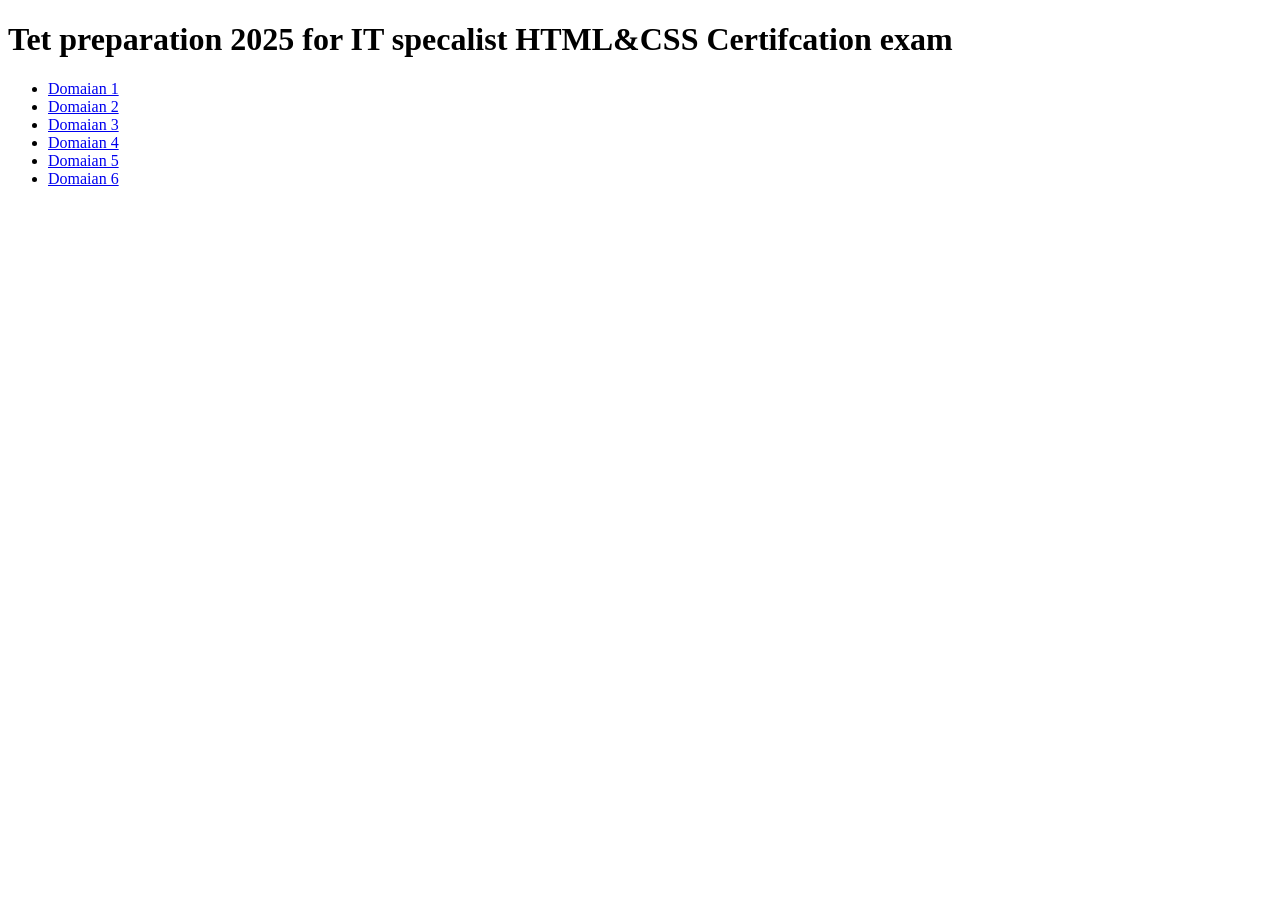
==== index.html @ 41726c9e "error fix" ====
<!DOCTYPE html>
<html>
<head>
    <meta charset="UTF-8" />
    <meta charset=" description" content="Certifcation Test prep 2025">
    <meta name="keywords" content="Gmetrix,IT specalist HTML, certiport">
    <meta name="author" content="kati zacarias">
    <meta name="viewport" content="width=device-width, initial-scale=1.0">

      <title>Tet preparation 2025 for IT specalist HTML&CSS Certifcation exam</title>
</head>
<body>
    <h1> Tet preparation 2025 for IT specalist HTML&CSS Certifcation exam </h1>
    <ul>
        <li><a href= "#"> Domaian 1</a></li>
        <li><a href="#"> Domaian 2</a></li>
         <li><a href="#"> Domaian 3</a></li>
          <li><a href="#"> Domaian 4</a></li>
           <li><a href="#"> Domaian 5</a></li>
            <li><a href="#"> Domaian 6</a></li>

 </ul>
</body>
</html>
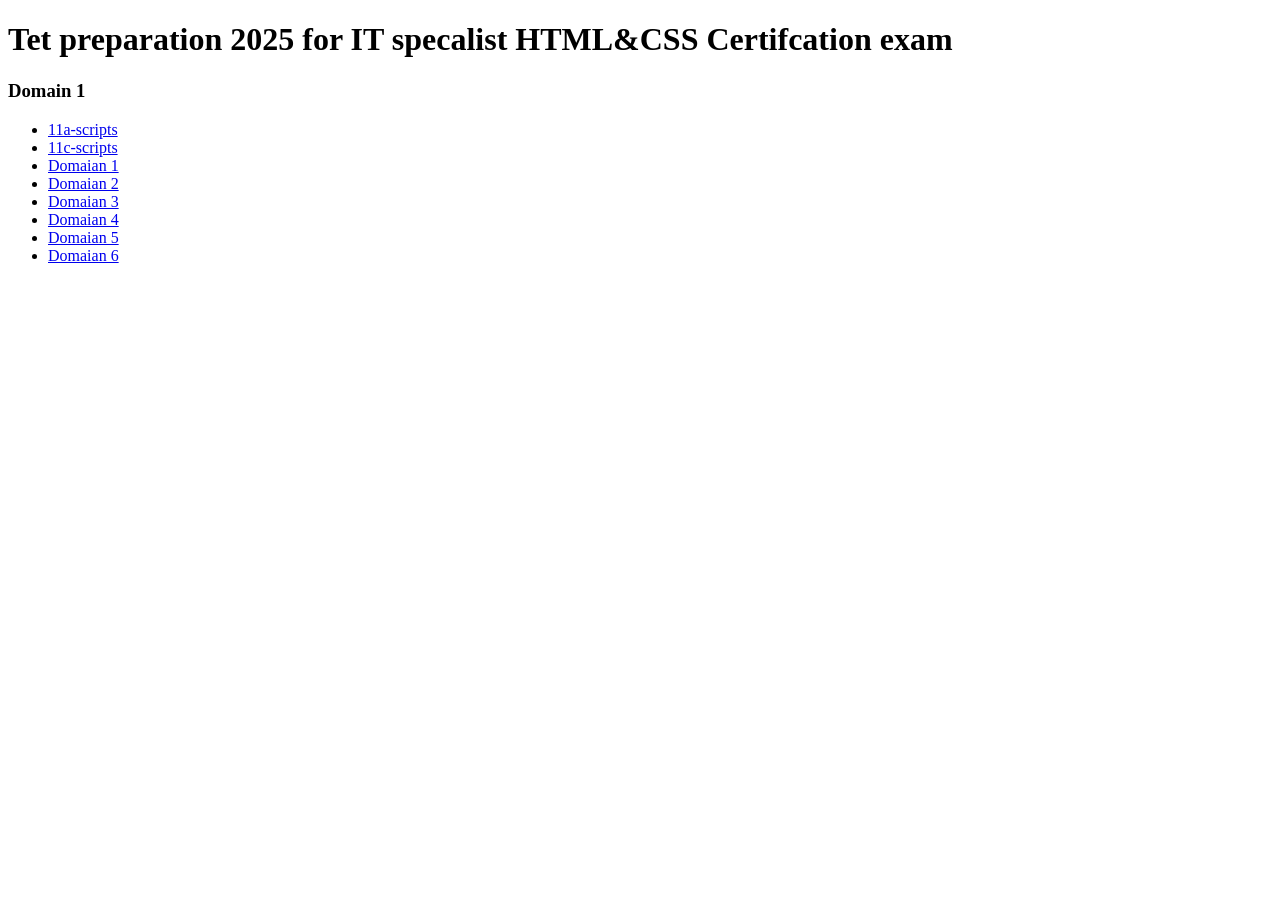
==== commit 91e7e409: "edit in index" ====
--- a/index.html
+++ b/index.html
@@ -11,7 +11,10 @@
 </head>
 <body>
     <h1> Tet preparation 2025 for IT specalist HTML&CSS Certifcation exam </h1>
+    <h3> Domain 1 </h3>
     <ul>
+        <li><a href="Domain 1/MusicStore1/11a-scripts.html">11a-scripts</a></li>
+        <li><a href="Domain 1/MusicStore1/11c-scripts.html">11c-scripts</a></li>
         <li><a href= "#"> Domaian 1</a></li>
         <li><a href="#"> Domaian 2</a></li>
          <li><a href="#"> Domaian 3</a></li>
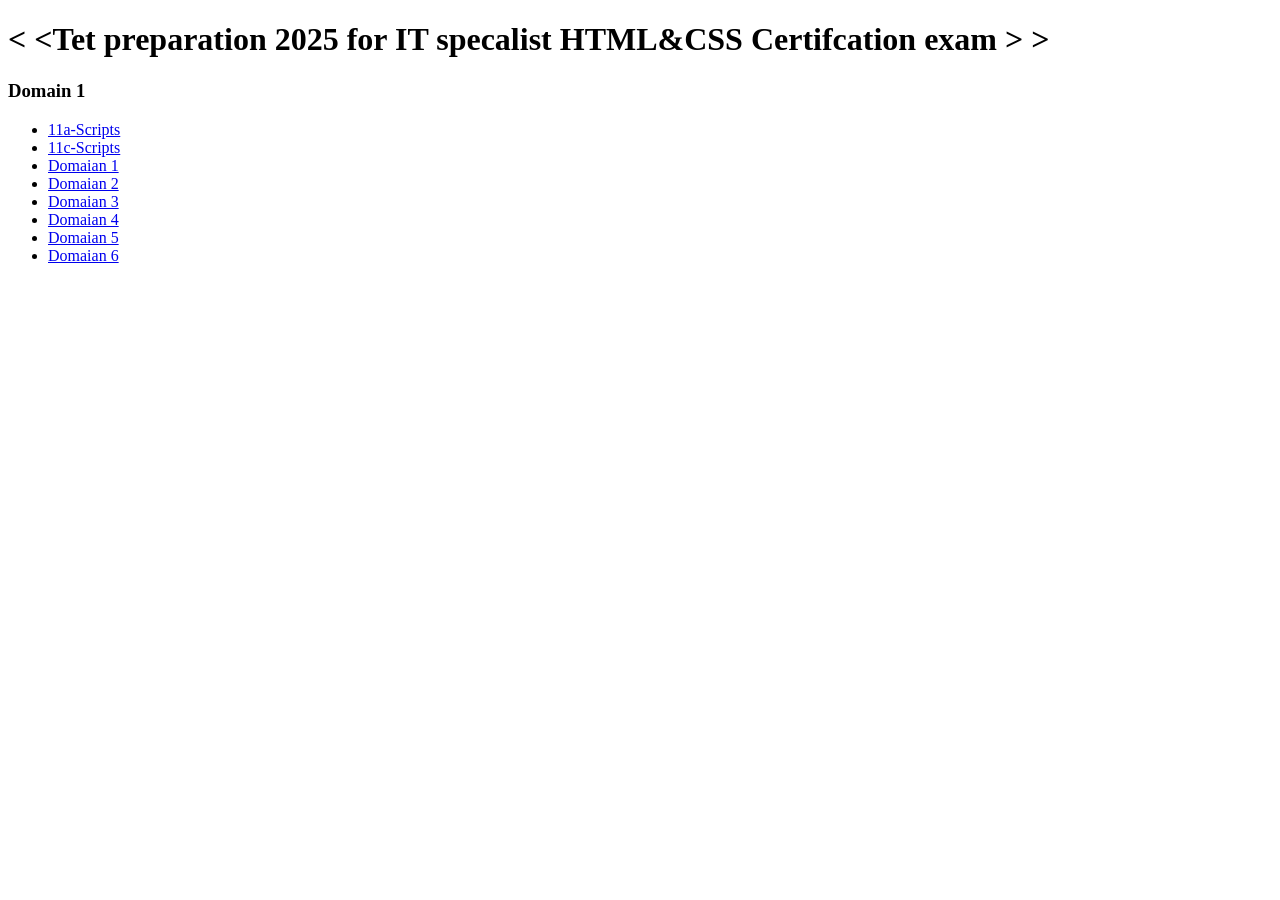
==== commit a009ffb5: "New change" ====
--- a/index.html
+++ b/index.html
@@ -10,11 +10,14 @@
       <title>Tet preparation 2025 for IT specalist HTML&CSS Certifcation exam</title>
 </head>
 <body>
-    <h1> Tet preparation 2025 for IT specalist HTML&CSS Certifcation exam </h1>
+    <h1> &lt; &lt;Tet preparation 2025 for IT specalist HTML&CSS Certifcation exam &gt; &gt;</h1>
     <h3> Domain 1 </h3>
     <ul>
-        <li><a href="Domain 1/MusicStore1/11a-scripts.html">11a-scripts</a></li>
-        <li><a href="Domain 1/MusicStore1/11c-scripts.html">11c-scripts</a></li>
+
+
+        
+        <li><a href="Domain 1/MusicStore1/11a-scripts.html">11a-Scripts</a></li>
+        <li><a href="Domain 1/MusicStore1/11c-scripts.html">11c-Scripts</a></li>
         <li><a href= "#"> Domaian 1</a></li>
         <li><a href="#"> Domaian 2</a></li>
          <li><a href="#"> Domaian 3</a></li>
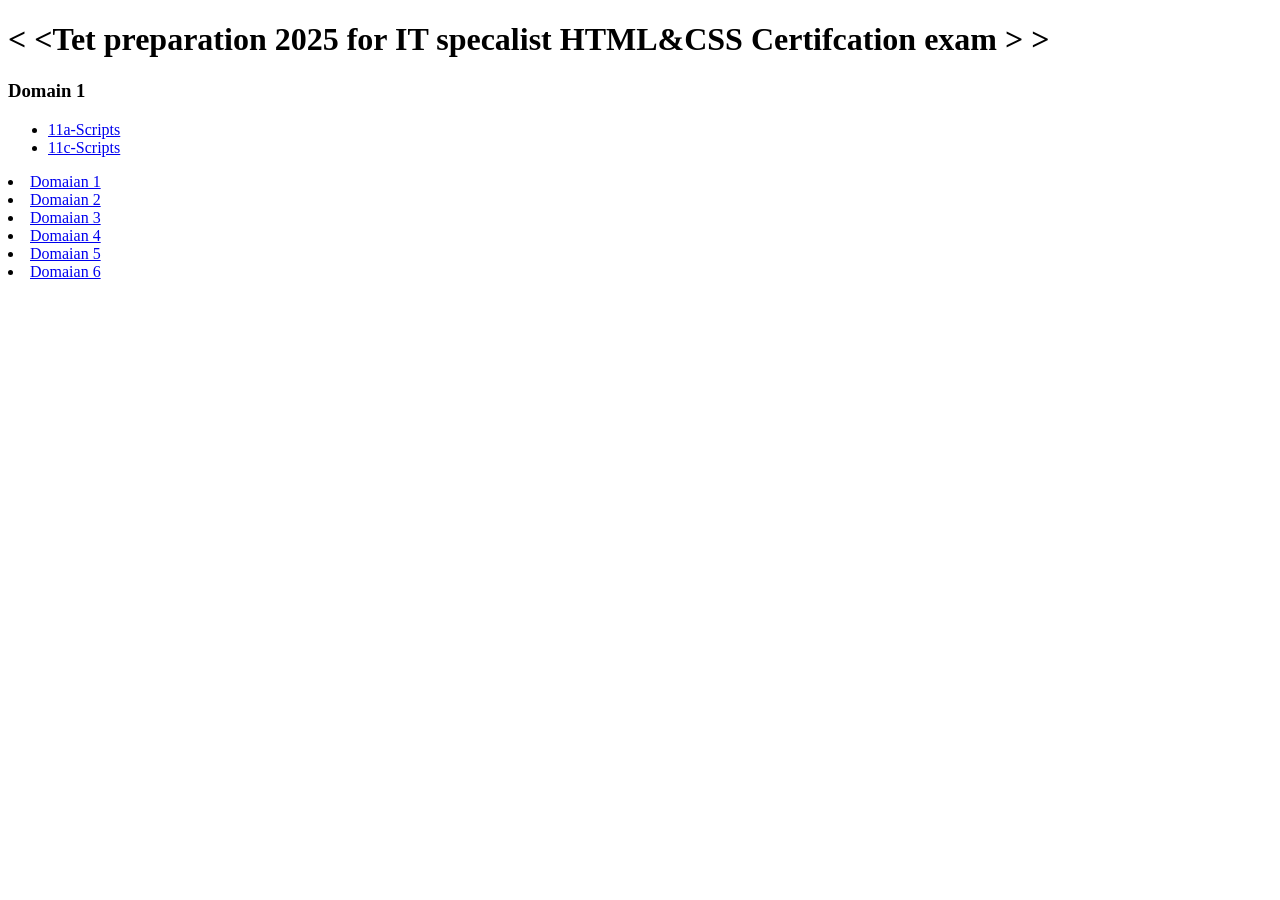
==== commit 07bcc0f1: "more" ====
--- a/index.html
+++ b/index.html
@@ -13,11 +13,11 @@
     <h1> &lt; &lt;Tet preparation 2025 for IT specalist HTML&CSS Certifcation exam &gt; &gt;</h1>
     <h3> Domain 1 </h3>
     <ul>
+     <li><a href="Domain 1/MusicStore1/11a-scripts.html">11a-Scripts</a></li>
+     <li><a href="Domain 1/MusicStore1/11c-scripts.html">11c-Scripts</a></li>
+     </ul>
 
-
-        
-        <li><a href="Domain 1/MusicStore1/11a-scripts.html">11a-Scripts</a></li>
-        <li><a href="Domain 1/MusicStore1/11c-scripts.html">11c-Scripts</a></li>
+     
         <li><a href= "#"> Domaian 1</a></li>
         <li><a href="#"> Domaian 2</a></li>
          <li><a href="#"> Domaian 3</a></li>
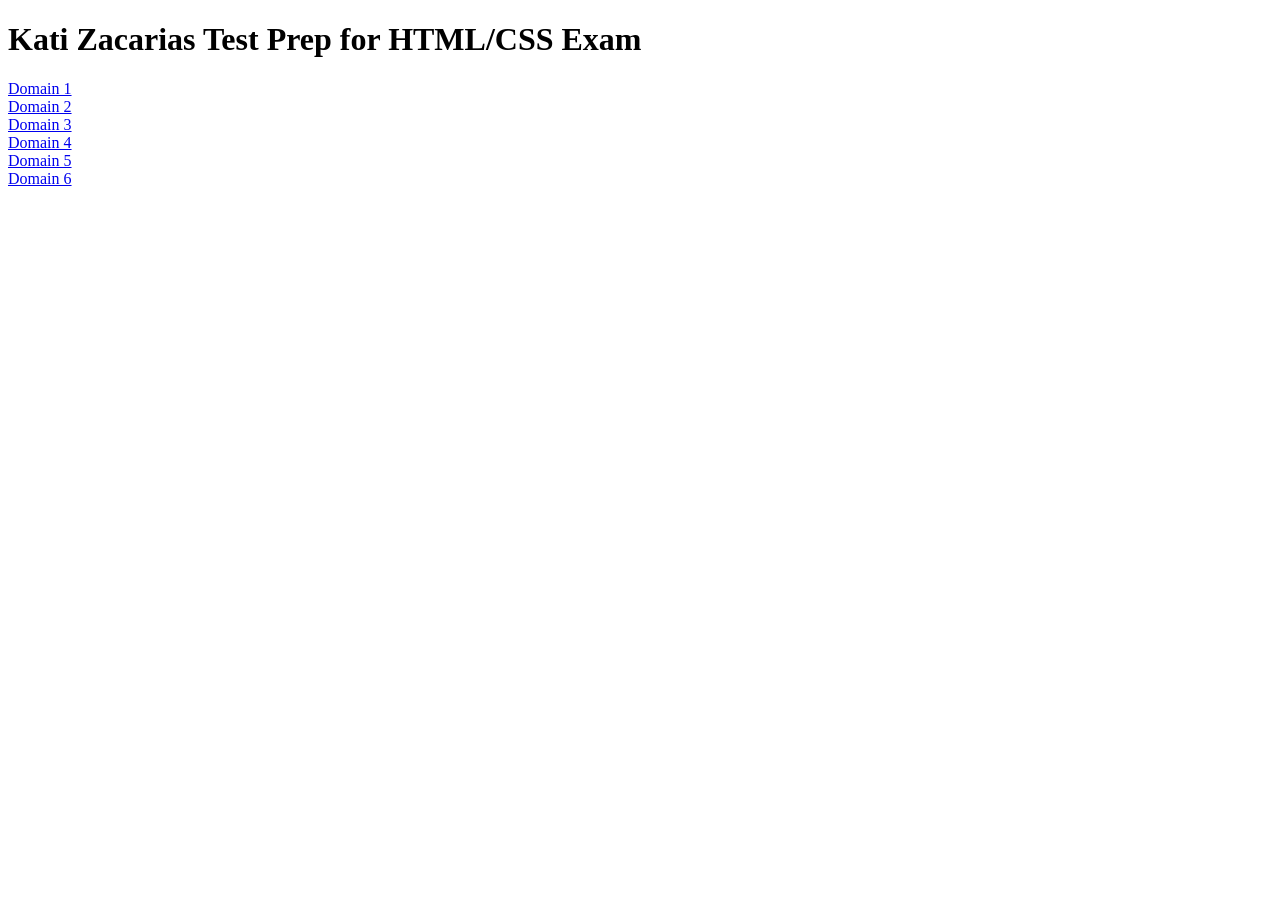
==== commit 971668f8: "new changes" ====
--- a/index.html
+++ b/index.html
@@ -10,21 +10,21 @@
       <title>Tet preparation 2025 for IT specalist HTML&CSS Certifcation exam</title>
 </head>
 <body>
-    <h1> &lt; &lt;Tet preparation 2025 for IT specalist HTML&CSS Certifcation exam &gt; &gt;</h1>
-    <h3> Domain 1 </h3>
-    <ul>
-     <li><a href="Domain 1/MusicStore1/11a-scripts.html">11a-Scripts</a></li>
-     <li><a href="Domain 1/MusicStore1/11c-scripts.html">11c-Scripts</a></li>
-     </ul>
+ <header>
+    <h1>Kati Zacarias Test Prep for HTML/CSS Exam</h1>
+    </header>
+    <div class="domains">
+      <div><a href="Domain 1/MusicStore1/11a-scripts.html">Domain 1</a>
+      <div></div>
+      </div>
 
+      <div><a href="Domain 2/MusicStore2/21a-index.html">Domain 2</a></div>
+      <div><a href="Domain 3/MusicStore3/31b-index.html">Domain 3</a></div>
+      <div><a href="Domain 4/Student/MusicStore4/index.html">Domain 4</a></div>
+      <div><a href="Domain 5/MusicStore5/index.html">Domain 5</a></div>
+      <div><a href="Domain 6/index.html">Domain 6</a></div>
+    </div>
      
-        <li><a href= "#"> Domaian 1</a></li>
-        <li><a href="#"> Domaian 2</a></li>
-         <li><a href="#"> Domaian 3</a></li>
-          <li><a href="#"> Domaian 4</a></li>
-           <li><a href="#"> Domaian 5</a></li>
-            <li><a href="#"> Domaian 6</a></li>
-
  </ul>
 </body>
-</html>+</html> 
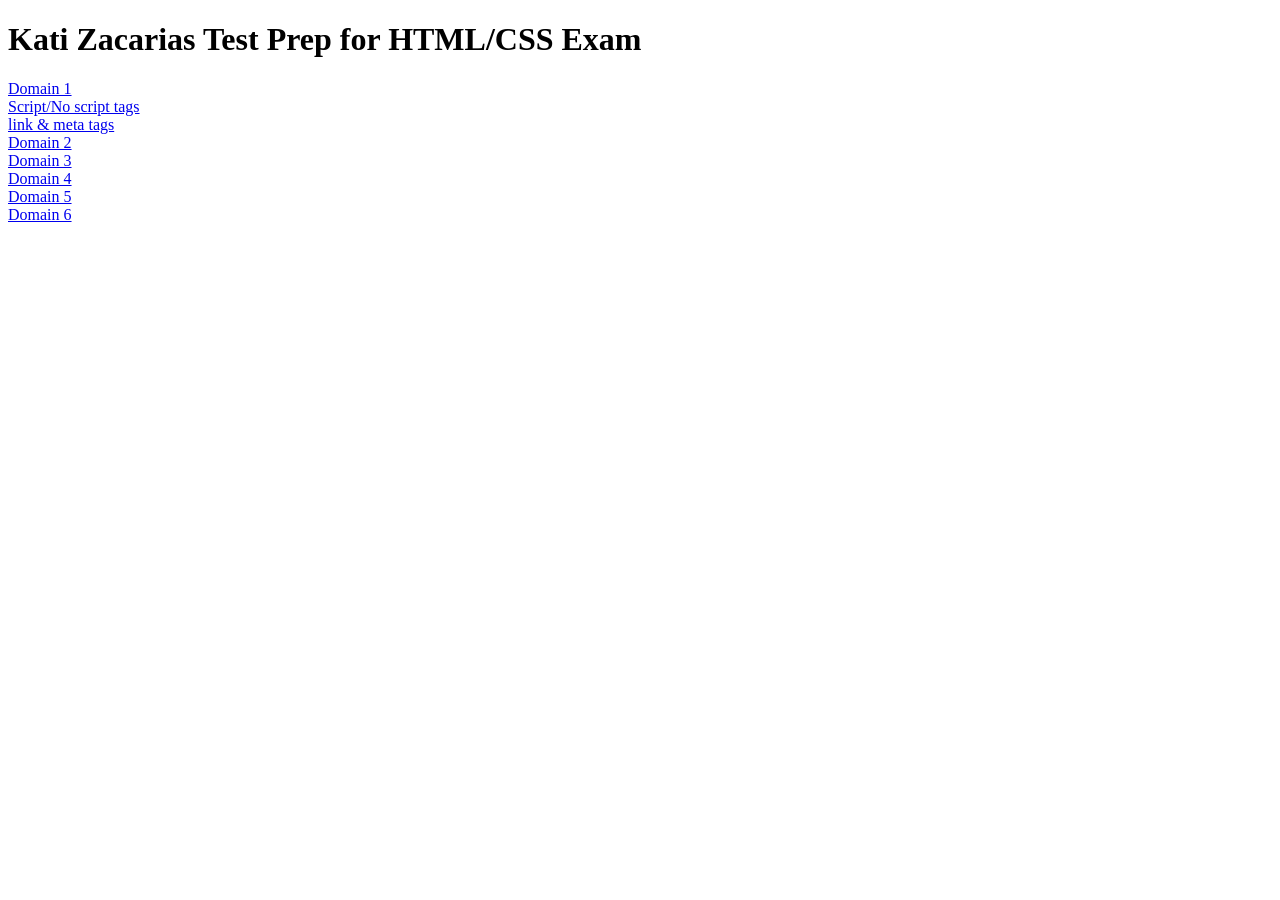
==== commit 8178d752: "added css with the help of my bestie may" ====
--- a/index.html
+++ b/index.html
@@ -15,7 +15,8 @@
     </header>
     <div class="domains">
       <div><a href="Domain 1/MusicStore1/11a-scripts.html">Domain 1</a>
-      <div></div>
+      <div><a href="Domain 1/MusicStore1/11a-scripts.html">Script/No script tags</a></div>
+      <div><a href="Domain 1/MusicStore1/11c-scripts.html">link & meta tags</a></div>
       </div>
 
       <div><a href="Domain 2/MusicStore2/21a-index.html">Domain 2</a></div>
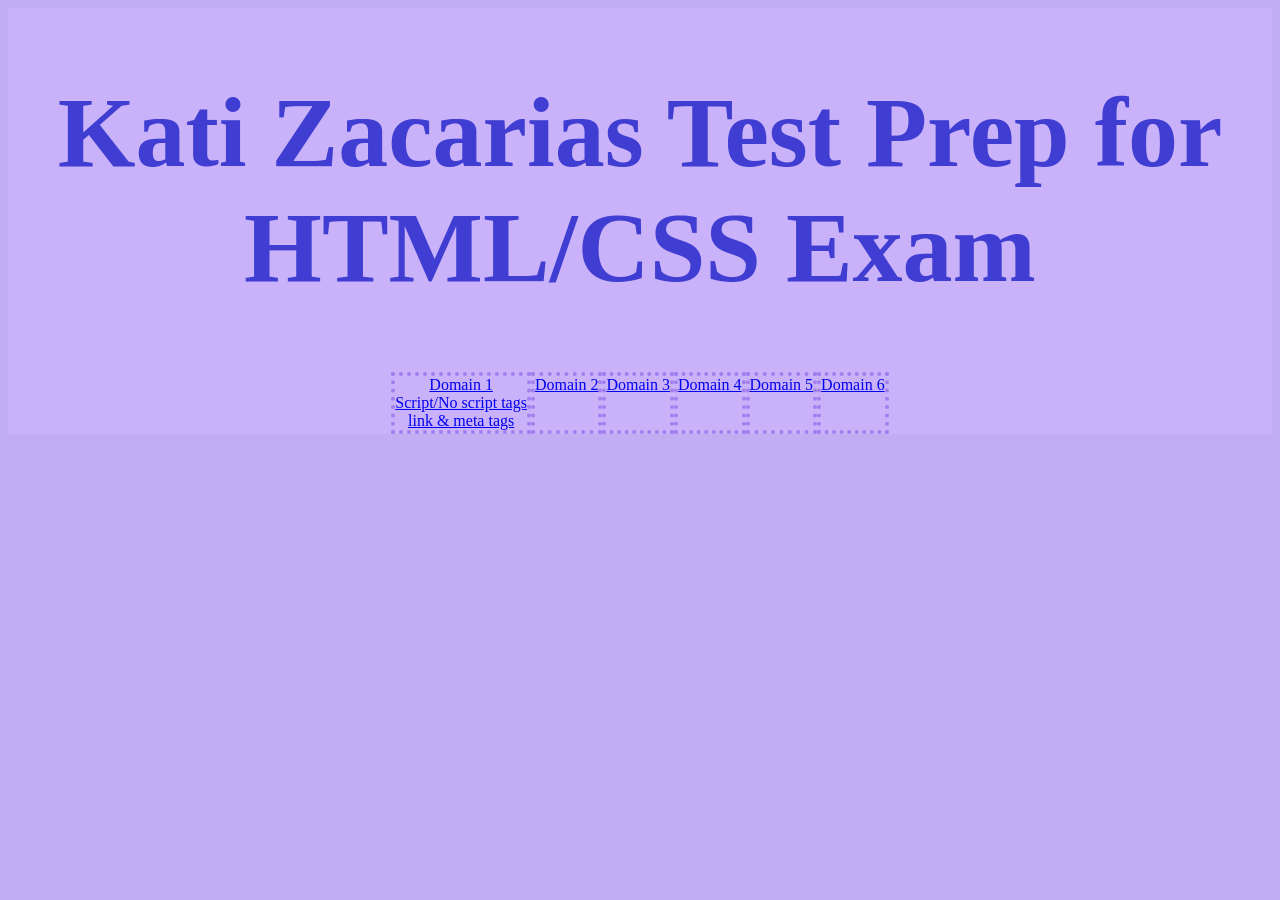
==== commit acf6b411: "connected css and index" ====
--- a/index.html
+++ b/index.html
@@ -6,6 +6,7 @@
     <meta name="keywords" content="Gmetrix,IT specalist HTML, certiport">
     <meta name="author" content="kati zacarias">
     <meta name="viewport" content="width=device-width, initial-scale=1.0">
+    <link rel="stylesheet" href="main.css">
 
       <title>Tet preparation 2025 for IT specalist HTML&CSS Certifcation exam</title>
 </head>
--- a/main.css
+++ b/main.css
@@ -0,0 +1,28 @@
+body {
+    background-color: #6635e066;
+}
+header {
+   background-color: #c9b2f9;
+   font-size: 50px;
+   color: #3f3dd2;
+   display: flex;
+   justify-content: center;
+   text-align:center;
+}
+.domains {
+    color: #6635e066;
+    text-align: center;
+    background-color: #c9b2f9;
+    display: flex;
+    justify-content: center;
+}
+.domains > div {
+    transition: 1.0s ease;
+    border-style: dotted;
+    border-width: 4px;
+    border-color:#6635e066;
+
+}
+.domains > div :hover {
+    height: 100px;
+}
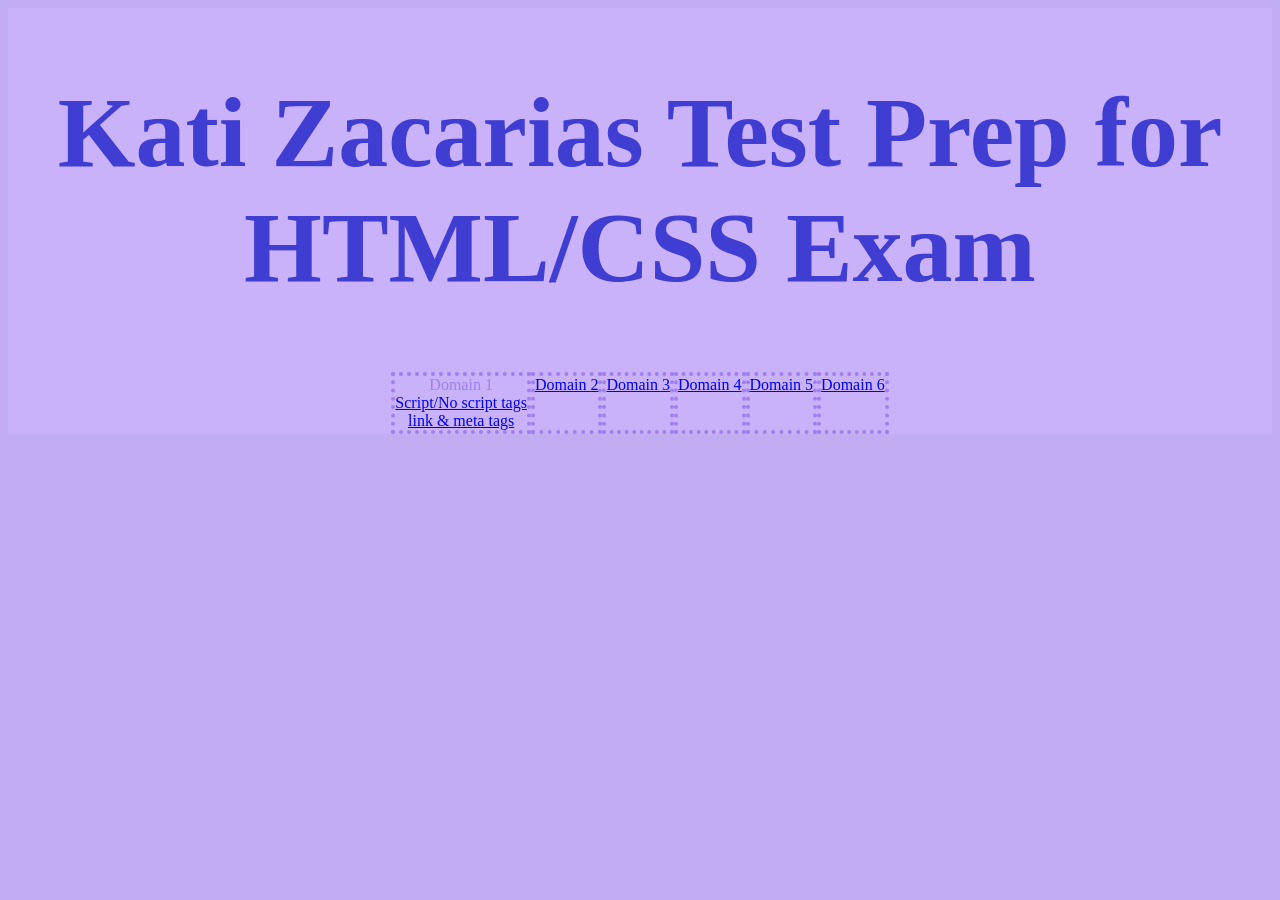
==== commit b8df094a: "hello" ====
--- a/index.html
+++ b/index.html
@@ -15,7 +15,7 @@
     <h1>Kati Zacarias Test Prep for HTML/CSS Exam</h1>
     </header>
     <div class="domains">
-      <div><a href="Domain 1/MusicStore1/11a-scripts.html">Domain 1</a>
+      <div><a id=href="Domain 1/MusicStore1/11a-scripts.html">Domain 1</a>
       <div><a href="Domain 1/MusicStore1/11a-scripts.html">Script/No script tags</a></div>
       <div><a href="Domain 1/MusicStore1/11c-scripts.html">link & meta tags</a></div>
       </div>
